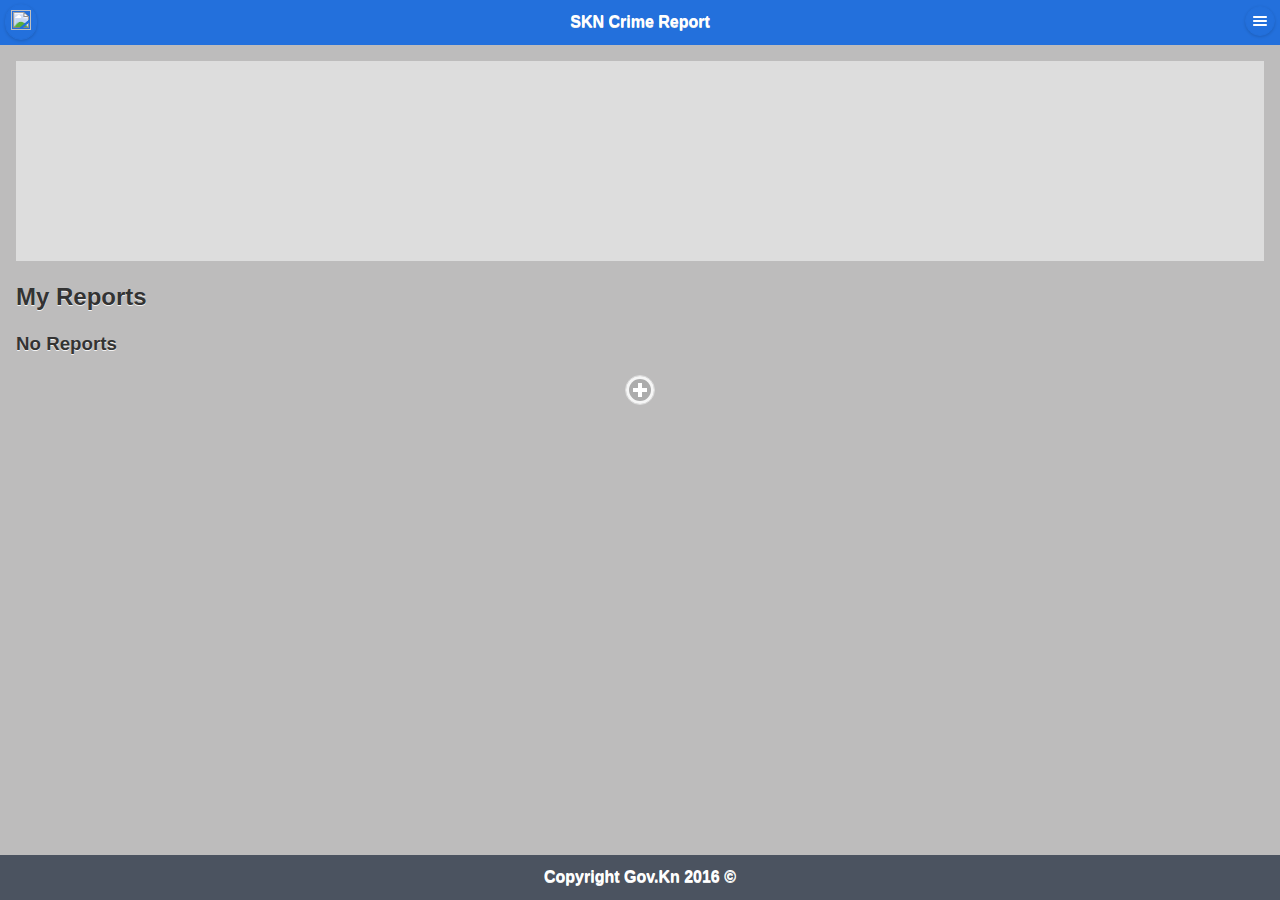
==== www/index.html @ 4f01b132 "first commit" ====
<!DOCTYPE html>
<html>

<head>
    <meta charset="utf-8" />
    <meta name="format-detection" content="telephone=no" />
    <meta name="msapplication-tap-highlight" content="no" />
    <meta name="viewport" content="user-scalable=no, initial-scale=1, maximum-scale=1, minimum-scale=1, width=device-width" />
    
    <!-- Jquery Mobile -->
    <link rel="stylesheet" href="css/jquery.mobile-1.4.5.min.css">
    <script src="js/jquery.min.js"></script>
    <script src="js/jquery-1.11.3.min.js"></script>
    <script src="js/jquery.mobile-1.4.5.min.js"></script>
    <!-- End Jquery Mobile -->
    <script type="text/javascript" src="js/general.js"></script>
    <link rel="stylesheet" type="text/css" href="css/custom.css" />
    <title>SKN Crime Report</title>
</head>

<body>
    <div data-role="page" id="HomePage">
        <div data-role="panel" id="myPanel" data-swipe-close="true" data-display="overlay" data-position="right"  data-position-fixed="true">
            <div class="LogoPanel"><img src="img/Events$Coat_of_Arms.png" width="100%" height="150"></div>
            <ul data-role="listview" class="PanelItems">
                <!-- Menu items goes here..-->
            </ul>
        </div>

        <div data-role="header">
            <!-- <a href="#HomePage" data-transition="flip" class="ui-btn ui-nodisc-icon ui-corner-all ui-shadow ui-icon-home ui-btn-icon-notext">Home</a> -->
            <a href="#HomePage" data-transition="flip" class="homebtn ui-btn ui-shadow ui-corner-all"> <img src="img/Events$Coat_of_Arms.png" width="20" height="20"></a>
            <h1 class="AppHeader">SKN Crime Report</h1>
            <a href="#myPanel" class="ui-btn ui-nodisc-icon ui-corner-all ui-icon-bars ui-shadow ui-btn-icon-notext">Menu</a>
        </div>

        <div data-role="main" class="ui-content">
            <div class="VidCon">

            </div>

            <h2>My Reports</h2>
            <ol class="MyReportList" data-role="listview" data-inset="true">
                <!-- <li><a href="">Report</a></li>
                <li><a href="">Report</a></li>
                <li><a href="">Report</a></li>
                <li><a href="">Report</a></li> -->
            </ol>
            <h3 class="NoReports">No Reports</h3>

            <div style="float:left;width:100%;">
                <a href="ReportDetails.html" style="margin: 0 auto;" class="ui-btn ui-corner-all ui-icon-plus ui-btn-icon-notext">Submit Report</a>
                <!-- <a id="ClearReports" style="margin: 0 auto;" class="ui-btn ui-corner-all ui-icon-delete ui-btn-icon-notext">Clear All</a> -->
            </div>
        </div>

        <div data-role="footer" class="MyFooter" data-position="fixed">
            <h1></h1>
        </div>
    </div>
    <script type="text/javascript" src="cordova.js"></script>
    <script type="text/javascript" src="js/index.js"></script>
    <script type="text/javascript">
        app.initialize();
    </script>
</body>

</html>
---- www/css/custom.css ----
#myPanel {
    background: #2370DC;
}

.ui-header{
    background-color: #2370DC!important;
    border-color: #2370DC!important;
}

.ui-navbar {
    max-width: 100%;
    float: left;
    width: 100%;
}

.ui-header h1{
    color: #fff;
}

.ui-footer{
    background-color: #4B5360!important;
    border-color: #4B5360!important;
}

.ui-footer h1{
    color: white;
}

.ui-header .ui-icon-home, .ui-header .ui-icon-bars{
    background-color: #2370DC!important;
    border-color: #2370DC!important;
}

ul.PanelItems li {
    background: #f6f6f6;
    float: left;
    width: 100%;
}

.homebtn{
    background-color: #2370DC!important;border-color: #2370DC!important;
    border-color: #2370DC!important;
    border-radius: 20px!important;
    padding: 5px!important;
}

.homebtnnav{
    background-color: rgba(0,0,0,.3)!important;
    border-color: rgba(0,0,0,.3)!important;
    width: 22px;
    height: 22px;
    margin: 0 auto;
    border-radius: 20px!important;
    padding: 1px;
}

.AppHeader{
    margin: 0 15%!important;
}

.ui-overlay-a, .ui-page-theme-a, .ui-page-theme-a .ui-panel-wrapper {
    border-color: #BDBCBC!important;
    background-color: #BDBCBC!important;
}

.ui-listview h3 {
    max-width: 92%;
}

#overlay {
    position: absolute;
    left: 36%;
    top: 50%;
    /* bottom: 0; */
    width: 25%;
    height: 10%;
    /* right: 0; */
    background: #000;
    border-radius: 10px;
    opacity: 0.8;
    filter: alpha(opacity=80);
}
#loading {
    width: 50px;
    height: 57px;
    position: absolute;
    top: 50%;
    left: 50%;
    margin: -28px 0 0 -25px;
}

.LogoPanel{
	float: left;
    margin-bottom: 15px;
}

#smallover{
	left: 30%!important;
    top: 34%!important;
    width: 200px!important;
    height: 100px!important;
}

.Pages{
    padding: 0!important;
}

.Pages li{
    display: inline;
    margin-right: 10px;
    cursor: pointer;
}

.backbtn{
    float: left;
    height: 44px!important;
}

.backbtnph{
    width:100%;
    margin-bottom: 10px;
    float: left;
}

.VidCon{
    background: #ddd;
    border-color: #ddd;
    width: 100%;
    height: 200px;
    float: left;
    margin-bottom: 20px;
    /*padding: 20px;*/
}

.MyReportList{
    /*float: left;*/
}

.NoReports{
    display: none;
}

.ReportSubBtn div {
    background: #2370DC!important;
    color: white!important;
    text-shadow: none!important;
}

.ContactDetails{
    display: none;
}

.ReportImg{
    display: none;
}

#info{
    height: 120px!important;
}
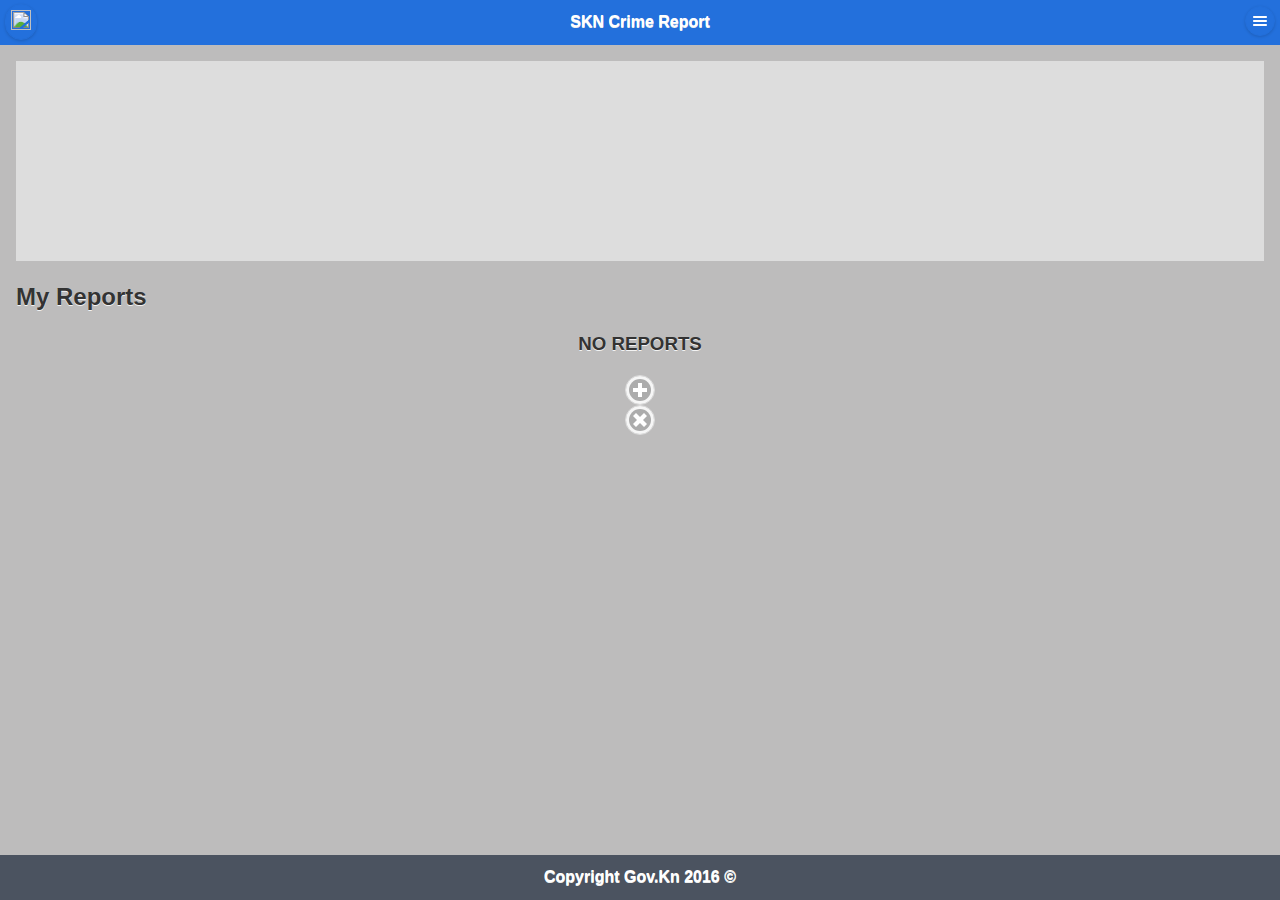
==== commit 35cb8594: "icons" ====
--- a/www/index.html
+++ b/www/index.html
@@ -50,7 +50,7 @@
 
             <div style="float:left;width:100%;">
                 <a href="ReportDetails.html" style="margin: 0 auto;" class="ui-btn ui-corner-all ui-icon-plus ui-btn-icon-notext">Submit Report</a>
-                <!-- <a id="ClearReports" style="margin: 0 auto;" class="ui-btn ui-corner-all ui-icon-delete ui-btn-icon-notext">Clear All</a> -->
+                <a id="ClearReports" style="margin: 0 auto;" class="ui-btn ui-corner-all ui-icon-delete ui-btn-icon-notext">Clear All</a>
             </div>
         </div>
 
--- a/www/css/custom.css
+++ b/www/css/custom.css
@@ -138,6 +138,8 @@
 
 .NoReports{
     display: none;
+    text-align: center;
+    text-transform: uppercase;
 }
 
 .ReportSubBtn div {
@@ -152,8 +154,25 @@
 
 .ReportImg{
     display: none;
+    width: 100%;
+    float: left;
+}
+
+.ReportImg img{
+    margin: 0 auto;
 }
 
 #info{
     height: 120px!important;
+}
+
+.vali{
+    display: none;
+    color: red;
+    font-weight: bold;
+}
+
+.valiActive{
+    margin-bottom: 10px;
+    display: block!important;
 }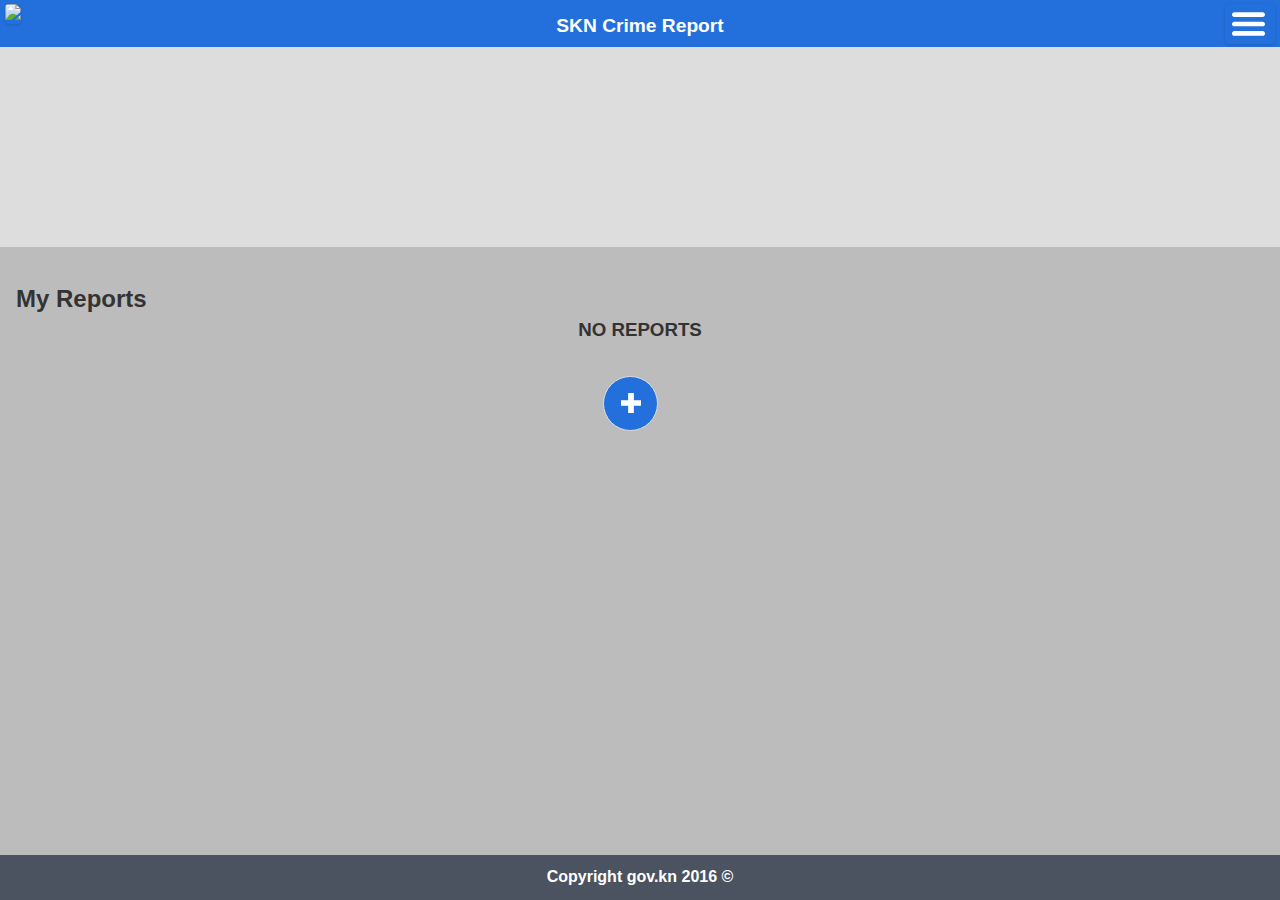
==== commit b64e4085: "14th" ====
--- a/www/index.html
+++ b/www/index.html
@@ -28,29 +28,28 @@
         </div>
 
         <div data-role="header">
-            <!-- <a href="#HomePage" data-transition="flip" class="ui-btn ui-nodisc-icon ui-corner-all ui-shadow ui-icon-home ui-btn-icon-notext">Home</a> -->
-            <a href="#HomePage" data-transition="flip" class="homebtn ui-btn ui-shadow ui-corner-all"> <img src="img/Events$Coat_of_Arms.png" width="20" height="20"></a>
+            <a href="#HomePage" data-transition="flip" class="homebtn"><IMG SRC="img/Events$Coat_of_Arms.png" width="37"></a>
             <h1 class="AppHeader">SKN Crime Report</h1>
-            <a href="#myPanel" class="ui-btn ui-nodisc-icon ui-corner-all ui-icon-bars ui-shadow ui-btn-icon-notext">Menu</a>
+            <a href="#myPanel" class="ui-btn ui-corner-all mymenubtn ui-icon-bars ui-shadow ui-btn-icon-left"></a>
+        </div>
+
+        <div class="VidCon">
+            <!-- <img src="img/crime.png" width="100%" height="100%"> -->
         </div>
 
         <div data-role="main" class="ui-content">
-            <div class="VidCon">
-
-            </div>
-
-            <h2>My Reports</h2>
-            <ol class="MyReportList" data-role="listview" data-inset="true">
+            <h2 class="MyReportHeader">My Reports</h2>
+            <ol class="MyReportList" data-role="listview" data-inset="false">
                 <!-- <li><a href="">Report</a></li>
                 <li><a href="">Report</a></li>
                 <li><a href="">Report</a></li>
                 <li><a href="">Report</a></li> -->
             </ol>
             <h3 class="NoReports">No Reports</h3>
-
-            <div style="float:left;width:100%;">
-                <a href="ReportDetails.html" style="margin: 0 auto;" class="ui-btn ui-corner-all ui-icon-plus ui-btn-icon-notext">Submit Report</a>
-                <a id="ClearReports" style="margin: 0 auto;" class="ui-btn ui-corner-all ui-icon-delete ui-btn-icon-notext">Clear All</a>
+            
+            <div style="float:left;width:100%;text-align: center;">
+                <a id="AddReport" href="ReportDetails.html" class="ui-btn-inline ui-nodisc-icon ui-btn ui-corner-all ui-icon-plus ui-btn-icon-notext">Submit Report</a>
+                <!-- <a id="ClearReports" class="ui-btn-inline ui-nodisc-icon ui-btn ui-corner-all ui-icon-delete ui-btn-icon-notext">Clear All</a> -->
             </div>
         </div>
 
--- a/www/css/custom.css
+++ b/www/css/custom.css
@@ -3,6 +3,7 @@
 }
 
 .ui-header{
+    height: 45px!important;
     background-color: #2370DC!important;
     border-color: #2370DC!important;
 }
@@ -24,6 +25,7 @@
 
 .ui-footer h1{
     color: white;
+    text-shadow: none;
 }
 
 .ui-header .ui-icon-home, .ui-header .ui-icon-bars{
@@ -31,6 +33,10 @@
     border-color: #2370DC!important;
 }
 
+.ui-content{
+    text-shadow: none;
+}
+
 ul.PanelItems li {
     background: #f6f6f6;
     float: left;
@@ -38,24 +44,53 @@
 }
 
 .homebtn{
-    background-color: #2370DC!important;border-color: #2370DC!important;
+    /*background-color: #2370DC!important;border-color: #2370DC!important;
     border-color: #2370DC!important;
     border-radius: 20px!important;
-    padding: 5px!important;
-}
-
-.homebtnnav{
-    background-color: rgba(0,0,0,.3)!important;
-    border-color: rgba(0,0,0,.3)!important;
-    width: 22px;
-    height: 22px;
-    margin: 0 auto;
-    border-radius: 20px!important;
-    padding: 1px;
-}
+    padding: 5px!important;*/
+    /*...*/
+    padding: 0px!important;
+    background-color: transparent !important;
+    border: none !important;
+}
+
+.myhomebtn:after {
+    width: 38px !important;
+    height: 38px !important;
+    top: 12px !important;
+    background-color: transparent !IMPORTANT;
+    background-size: 33px 60px;
+}
+
+/*.homebtn img{
+    width: 30px!important;
+}*/
+
+.mymenubtn:after {
+    width: 38px !important;
+    height: 38px !important;
+    top: 12px !important;
+    background-color: transparent !IMPORTANT;
+    background-size: 33px 60px!important;
+}
+
+.mymenubtn {
+    background: transparent !important;
+    border: none !important;
+    width: 50px!important;
+    height: 40px!important;
+    padding: 0;
+}
+
 
 .AppHeader{
     margin: 0 15%!important;
+    /*...*/
+    text-shadow: none!important;
+    font-size: larger!important;
+    font-weight: bold!important; 
+    color: white!important;
+    font-family: sans-serif!important;
 }
 
 .ui-overlay-a, .ui-page-theme-a, .ui-page-theme-a .ui-panel-wrapper {
@@ -128,12 +163,13 @@
     width: 100%;
     height: 200px;
     float: left;
-    margin-bottom: 20px;
-    /*padding: 20px;*/
+    /*margin-bottom: 20px;
+    padding: 20px;*/
 }
 
 .MyReportList{
     /*float: left;*/
+    margin-bottom: 10px!important;
 }
 
 .NoReports{
@@ -156,6 +192,7 @@
     display: none;
     width: 100%;
     float: left;
+    text-align: center;
 }
 
 .ReportImg img{
@@ -175,4 +212,36 @@
 .valiActive{
     margin-bottom: 10px;
     display: block!important;
+}
+
+/*.Photosec{
+    width: 100%;
+    float:left;
+}
+
+#UploadImg{
+    float: left;
+}
+
+#ChooseImg{
+    float: right;
+}*/
+
+#AddReport, #ClearReports{
+    /*margin: 0 auto;*/
+    background: #2370DC!important;
+    font-size: 30px;
+}
+
+#AddReport:after, #ClearReports:after{
+    background-size: 20px;
+}
+
+#ClearPhoto{
+    background: #dc2323!important;
+    font-size: 15px;
+}
+
+#ClearPhoto:after{
+    background-size: 10px;
 }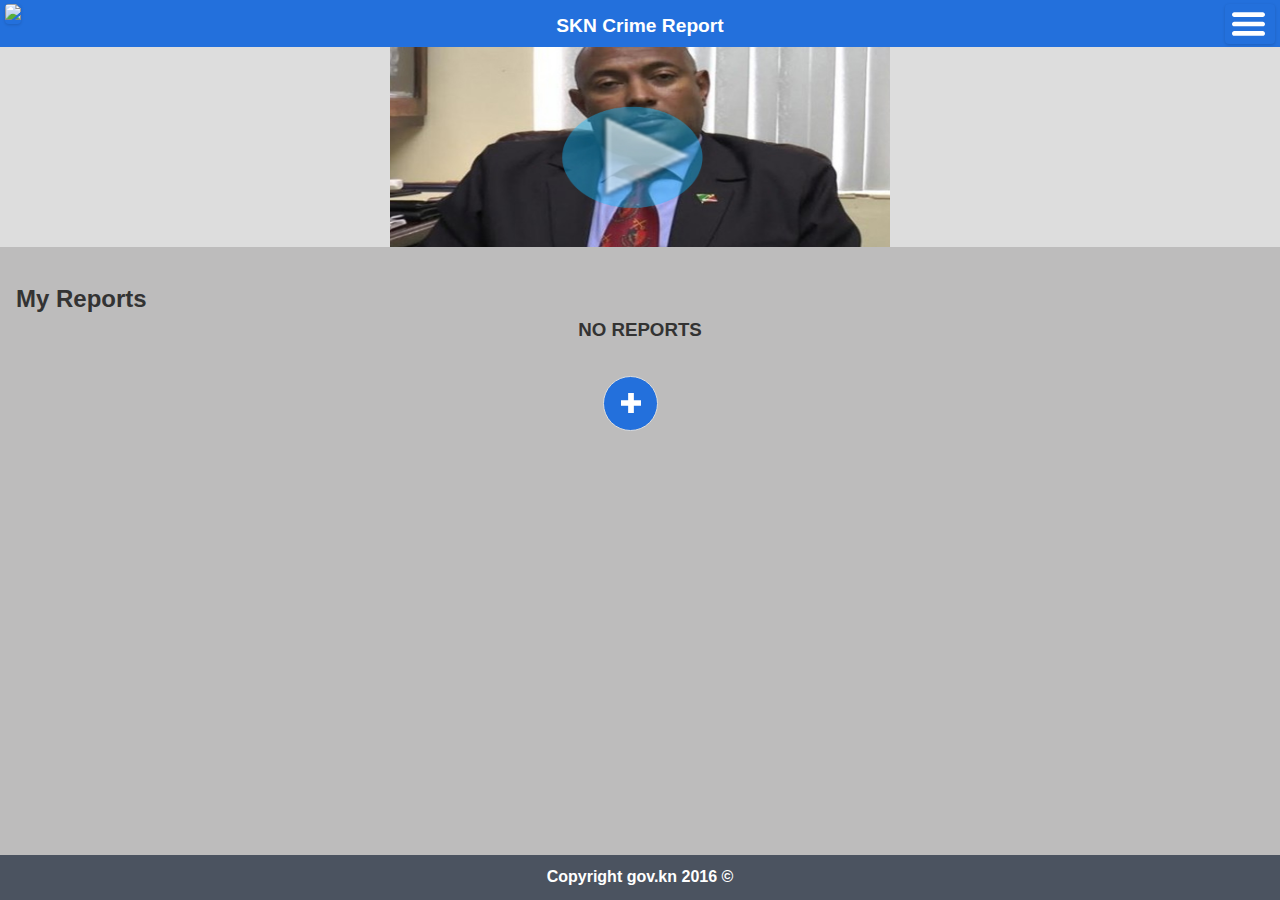
==== commit 22cd59c4: "18th" ====
--- a/www/index.html
+++ b/www/index.html
@@ -34,7 +34,7 @@
         </div>
 
         <div class="VidCon">
-            <!-- <img src="img/crime.png" width="100%" height="100%"> -->
+            <img src="img/crimeheader.jpg" width="100%" height="100%">
         </div>
 
         <div data-role="main" class="ui-content">
--- a/www/css/custom.css
+++ b/www/css/custom.css
@@ -129,6 +129,12 @@
     margin-bottom: 15px;
 }
 
+.LogoPanel img{
+    width: auto;
+    margin-left:16%; 
+    height:200px;
+}
+
 #smallover{
 	left: 30%!important;
     top: 34%!important;
@@ -163,8 +169,13 @@
     width: 100%;
     height: 200px;
     float: left;
+    text-align: center;
     /*margin-bottom: 20px;
     padding: 20px;*/
+}
+
+.VidCon img {
+    max-width: 500px;
 }
 
 .MyReportList{
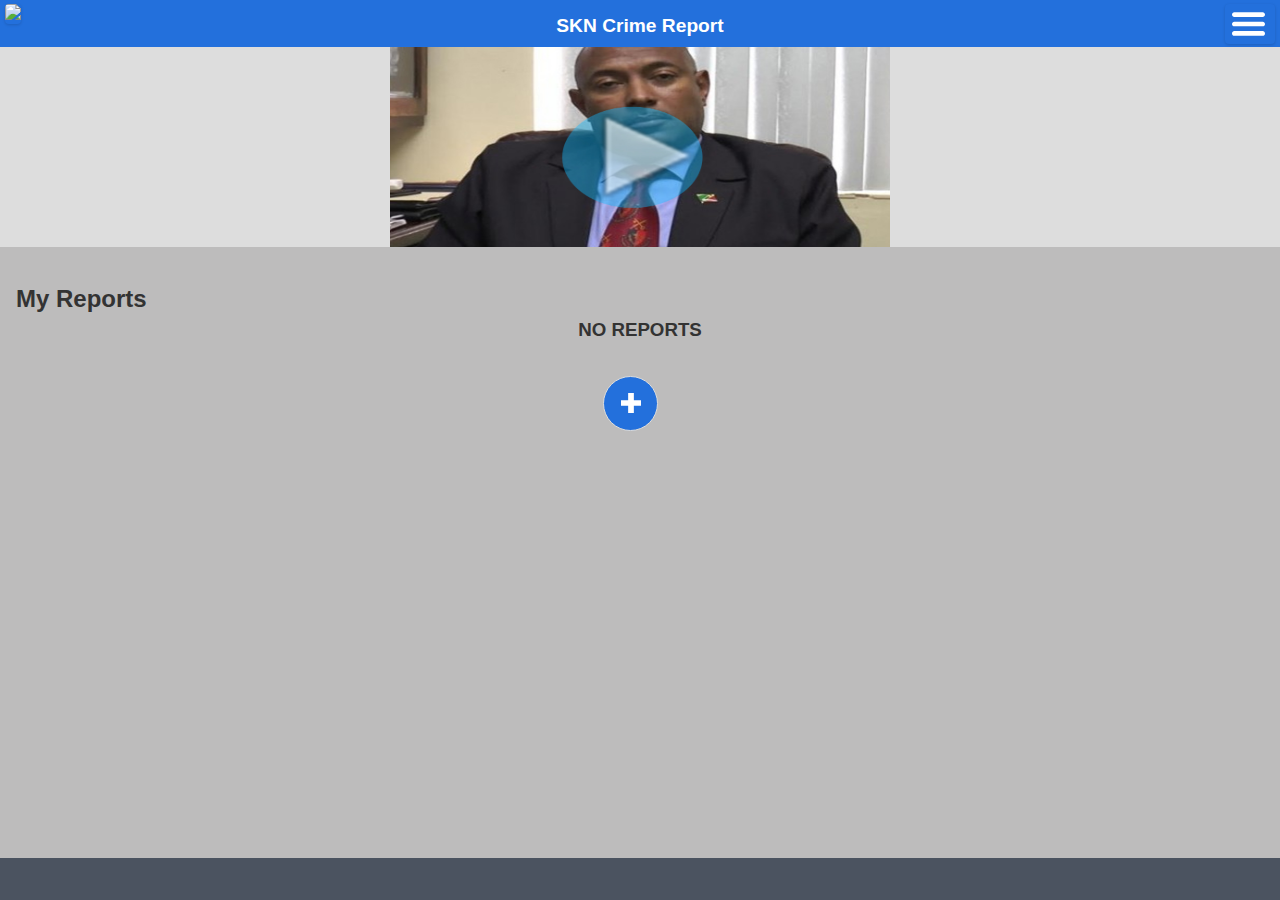
==== commit ad04a95b: "18th" ====
--- a/www/index.html
+++ b/www/index.html
@@ -23,7 +23,8 @@
         <div data-role="panel" id="myPanel" data-swipe-close="true" data-display="overlay" data-position="right"  data-position-fixed="true">
             <div class="LogoPanel"><img src="img/Events$Coat_of_Arms.png" width="100%" height="150"></div>
             <ul data-role="listview" class="PanelItems">
-                <!-- Menu items goes here..-->
+                <li><a href="#HomePage" data-transition="flip" class="ui-btn ui-btn-icon-right ui-icon-carat-r">Home</a></li>
+                <li><a href="ReportDetails.html" data-transition="flip" class="ui-btn ui-btn-icon-right ui-icon-carat-r">Submit Report</a></li>
             </ul>
         </div>
 
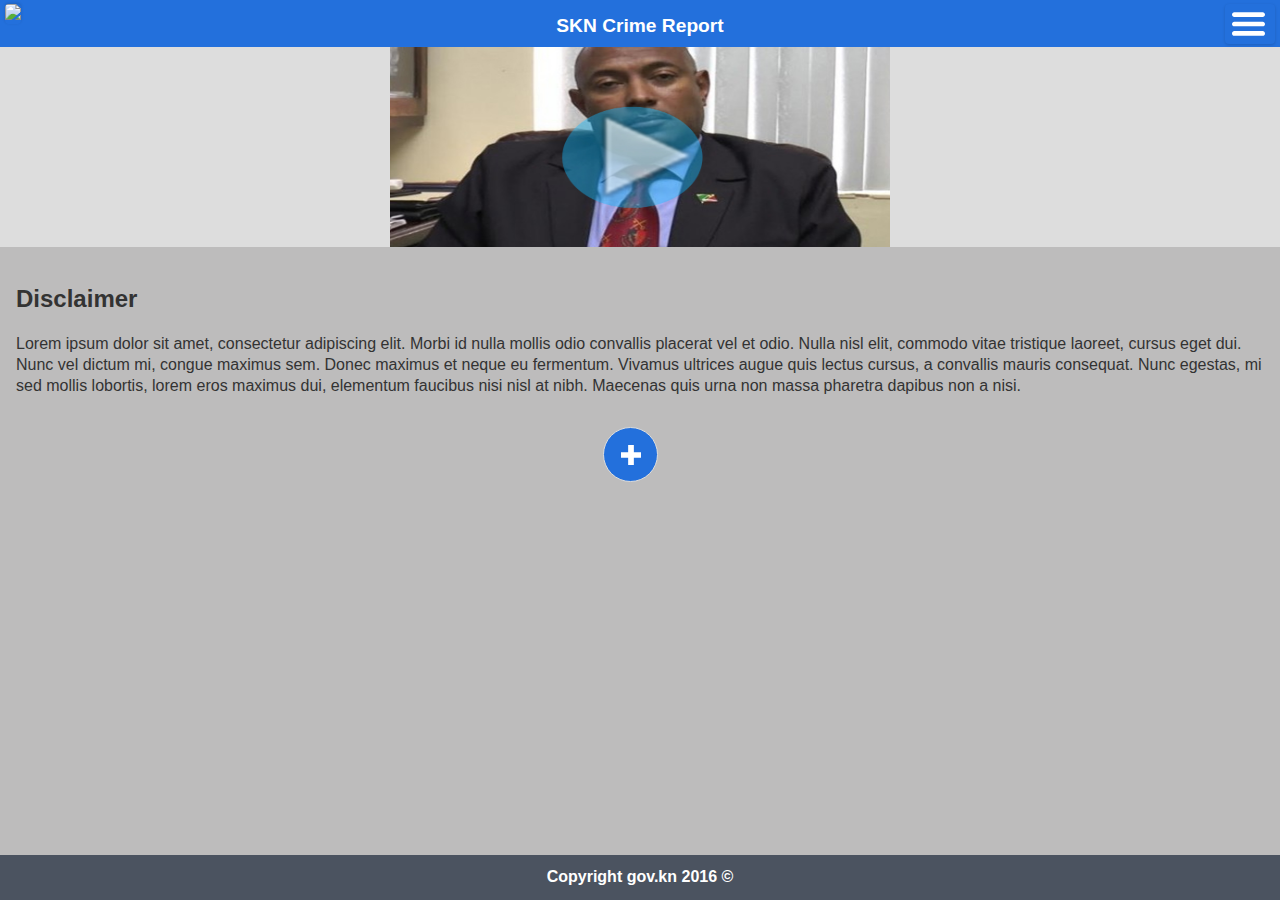
==== commit e4f2e566: "Changes from Meeting 10/2016" ====
--- a/www/index.html
+++ b/www/index.html
@@ -39,14 +39,10 @@
         </div>
 
         <div data-role="main" class="ui-content">
-            <h2 class="MyReportHeader">My Reports</h2>
-            <ol class="MyReportList" data-role="listview" data-inset="false">
-                <!-- <li><a href="">Report</a></li>
-                <li><a href="">Report</a></li>
-                <li><a href="">Report</a></li>
-                <li><a href="">Report</a></li> -->
-            </ol>
-            <h3 class="NoReports">No Reports</h3>
+            <div class="Disclaimer">
+                <h2>Disclaimer</h2>
+                <P>Lorem ipsum dolor sit amet, consectetur adipiscing elit. Morbi id nulla mollis odio convallis placerat vel et odio. Nulla nisl elit, commodo vitae tristique laoreet, cursus eget dui. Nunc vel dictum mi, congue maximus sem. Donec maximus et neque eu fermentum. Vivamus ultrices augue quis lectus cursus, a convallis mauris consequat. Nunc egestas, mi sed mollis lobortis, lorem eros maximus dui, elementum faucibus nisi nisl at nibh. Maecenas quis urna non massa pharetra dapibus non a nisi.</P>
+            </div>
             
             <div style="float:left;width:100%;text-align: center;">
                 <a id="AddReport" href="ReportDetails.html" class="ui-btn-inline ui-nodisc-icon ui-btn ui-corner-all ui-icon-plus ui-btn-icon-notext">Submit Report</a>
--- a/www/css/custom.css
+++ b/www/css/custom.css
@@ -52,6 +52,7 @@
     padding: 0px!important;
     background-color: transparent !important;
     border: none !important;
+    box-shadow: 0 -1px 3px rgba(0,0,0,.15);
 }
 
 .myhomebtn:after {
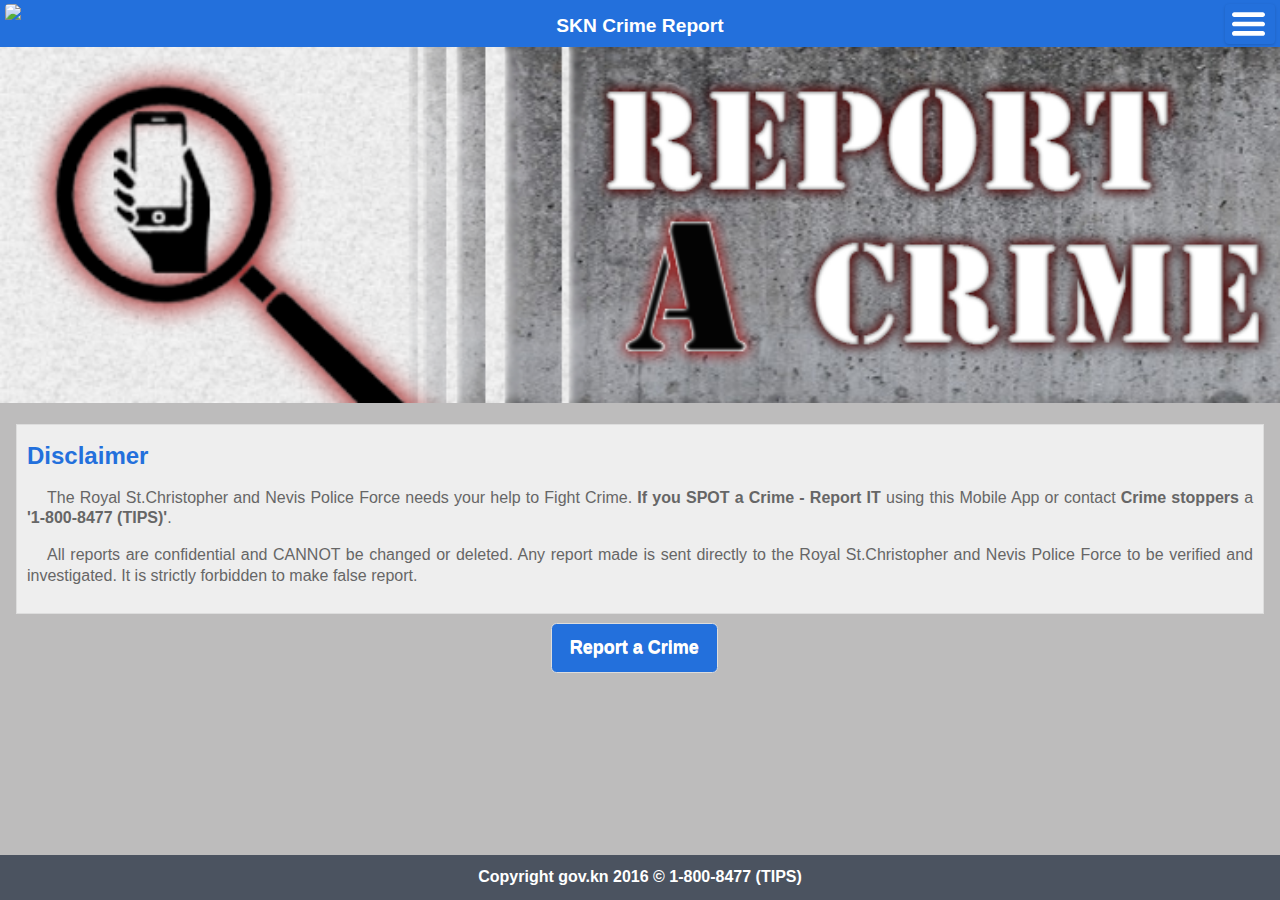
==== commit e98ec08e: "new changes from last year" ====
--- a/www/index.html
+++ b/www/index.html
@@ -16,6 +16,7 @@
     <script type="text/javascript" src="js/general.js"></script>
     <link rel="stylesheet" type="text/css" href="css/custom.css" />
     <title>SKN Crime Report</title>
+    
 </head>
 
 <body>
@@ -35,17 +36,18 @@
         </div>
 
         <div class="VidCon">
-            <img src="img/crimeheader.jpg" width="100%" height="100%">
+            <img src="img/CrimeBanner.png" width="100%" height="100%">
         </div>
 
         <div data-role="main" class="ui-content">
             <div class="Disclaimer">
                 <h2>Disclaimer</h2>
-                <P>Lorem ipsum dolor sit amet, consectetur adipiscing elit. Morbi id nulla mollis odio convallis placerat vel et odio. Nulla nisl elit, commodo vitae tristique laoreet, cursus eget dui. Nunc vel dictum mi, congue maximus sem. Donec maximus et neque eu fermentum. Vivamus ultrices augue quis lectus cursus, a convallis mauris consequat. Nunc egestas, mi sed mollis lobortis, lorem eros maximus dui, elementum faucibus nisi nisl at nibh. Maecenas quis urna non massa pharetra dapibus non a nisi.</P>
+                <p>The Royal St.Christopher and Nevis Police Force needs your help to Fight Crime. <b>If you SPOT a Crime - Report IT</b> using this Mobile App or contact <b>Crime stoppers</b> a <b>'1-800-8477 (TIPS)'</b>.</p>
+                <p> All reports are confidential and CANNOT be changed or deleted. Any report made is  sent directly to the Royal St.Christopher and Nevis Police Force to be verified and investigated. It is strictly forbidden to make false report.</p>
             </div>
             
             <div style="float:left;width:100%;text-align: center;">
-                <a id="AddReport" href="ReportDetails.html" class="ui-btn-inline ui-nodisc-icon ui-btn ui-corner-all ui-icon-plus ui-btn-icon-notext">Submit Report</a>
+                <a id="AddReport" href="ReportDetails.html" class="ui-btn-inline ui-nodisc-icon ui-btn ui-corner-all">Report a Crime</a>
                 <!-- <a id="ClearReports" class="ui-btn-inline ui-nodisc-icon ui-btn ui-corner-all ui-icon-delete ui-btn-icon-notext">Clear All</a> -->
             </div>
         </div>
--- a/www/css/custom.css
+++ b/www/css/custom.css
@@ -21,6 +21,10 @@
 .ui-footer{
     background-color: #4B5360!important;
     border-color: #4B5360!important;
+}
+
+.MyFooter.ui-footer-fixed{
+    z-index: 0!important;
 }
 
 .ui-footer h1{
@@ -52,7 +56,7 @@
     padding: 0px!important;
     background-color: transparent !important;
     border: none !important;
-    box-shadow: 0 -1px 3px rgba(0,0,0,.15);
+    box-shadow: none;
 }
 
 .myhomebtn:after {
@@ -104,29 +108,24 @@
 }
 
 #overlay {
-    position: absolute;
-    left: 36%;
-    top: 50%;
-    /* bottom: 0; */
-    width: 25%;
+    position: fixed;
+    left: 0px;
+    bottom: 2%;
+    width: 100%;
     height: 10%;
-    /* right: 0; */
-    background: #000;
     border-radius: 10px;
+    text-align: center;
+    margin: 0 auto;
     opacity: 0.8;
     filter: alpha(opacity=80);
 }
+
 #loading {
-    width: 50px;
-    height: 57px;
-    position: absolute;
-    top: 50%;
-    left: 50%;
-    margin: -28px 0 0 -25px;
+    width: 27px;
 }
 
 .LogoPanel{
-	float: left;
+    float: left;
     margin-bottom: 15px;
 }
 
@@ -137,7 +136,7 @@
 }
 
 #smallover{
-	left: 30%!important;
+    left: 30%!important;
     top: 34%!important;
     width: 200px!important;
     height: 100px!important;
@@ -165,10 +164,10 @@
 }
 
 .VidCon{
-    background: #ddd;
-    border-color: #ddd;
-    width: 100%;
-    height: 200px;
+    /*background: #ddd;
+    border-color: #ddd;*/
+    width: 100%;
+    /*height: 200px;*/
     float: left;
     text-align: center;
     /*margin-bottom: 20px;
@@ -176,7 +175,7 @@
 }
 
 .VidCon img {
-    max-width: 500px;
+    /*max-width: 500px;*/
 }
 
 .MyReportList{
@@ -207,8 +206,10 @@
     text-align: center;
 }
 
-.ReportImg img{
+.ReportImg img, .ReportImg video{
     margin: 0 auto;
+    height: auto;
+    max-height: 300px;
 }
 
 #info{
@@ -242,7 +243,8 @@
 #AddReport, #ClearReports{
     /*margin: 0 auto;*/
     background: #2370DC!important;
-    font-size: 30px;
+    font-size: 18px;
+    color: white;
 }
 
 #AddReport:after, #ClearReports:after{
@@ -256,4 +258,26 @@
 
 #ClearPhoto:after{
     background-size: 10px;
+}
+
+.Disclaimer{
+    float: left;
+    border: 1px solid #ddd;
+    background: #eee;
+    padding: 10px;
+    color: #666;
+}
+
+.Disclaimer h2{
+    margin: 5px 0px;
+    color: #2370dc;
+}
+
+.NvArea{
+    display: none;
+}
+
+.Disclaimer p {
+    text-indent: 20px;
+    text-align: justify;
 }